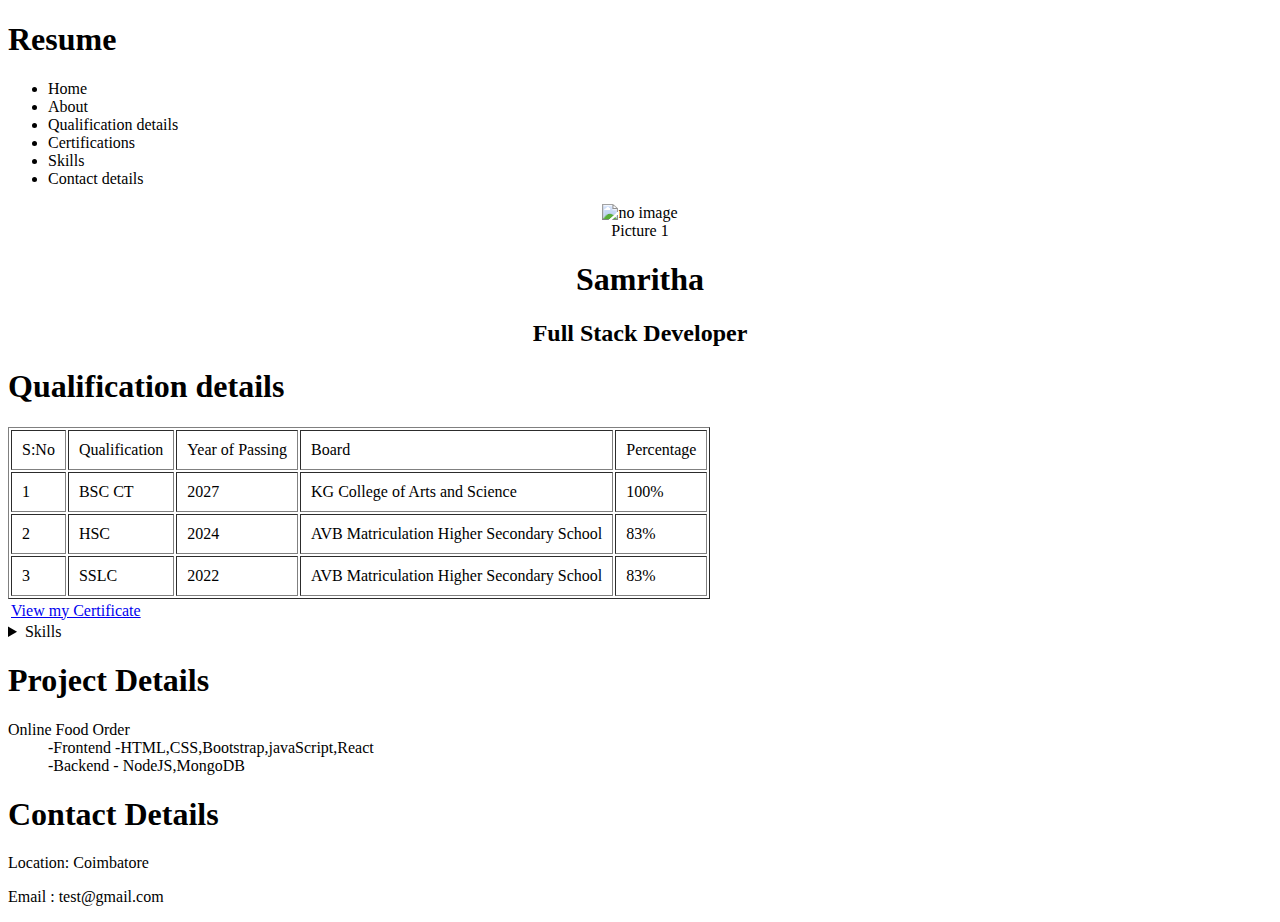
==== index.html @ 8fa7073e "Add files via upload" ====
<!DOCTYPE html>
<html lang="en">
<head>
    <meta charset="UTF-8">
    <title>Document</title>
</head>
<body>
<!--Heading of the project title-->
<header>
    <h1>Resume</h1>
</header>
<nav>
    <ul>
        <li>Home</li>
        <li>About</li>
        <li>Qualification details</li>
        <li>Certifications</li>
        <li>Skills</li>
        <li>Contact details</li>
    </ul>
</nav>
<!--Home Content-->                                                                                                                               
<section>
    <center> <figure>
        <img src ="https://encrypted-tbn0.gstatic.com/images?q=tbn:ANd9GcTKdcJtr6opIXfZ-7LmrL8W2Pn2KQ4Zj4kW7g&s" alt="no image" height="100px" width="100px"
    </figure>
    <figcaption>Picture 1</figcaption>
    <h1>Samritha</h1>
    <h2>Full Stack Developer</h2>
    </center>
</section>
<!--Qualifications-->
<section>
    <h1>Qualification details</h1>
    <table border="1px"  cellpadding="10px"style= "height="100px;"width:100px;">
    <thead>
        <tr> 
            <td>S:No</td>
            <td>Qualification</td>
            <td>Year of Passing</td>
            <td>Board</td>
            <td>Percentage</td>
        </tr>
    </thead>
    <tbody>
        <tr>
            <td>1</td>
            <td>BSC CT</td>
            <td>2027</td>
            <td>KG College of Arts and Science</td>
            <td>100%</td>
        </tr>
        <tr>
            <td>2</td>
            <td>HSC</td>
            <td>2024</td>
            <td>AVB Matriculation Higher Secondary School</td>
            <td>83%</td>
        <tr>
            <td>3</td>
            <td>SSLC</td>
            <td>2022</td>
            <td>AVB Matriculation Higher Secondary School</td>
            <td>83%</td>
        </tr>
        </tr>
    </tbody>
</section>
<!--Certifications-->
<section> 
    <table>
        <tbody>
            <tr>
                <td>
                    <a href="https://coursera.org/share/1f4ac2227fba26c60eb70a1d3c703bf2" target="_blank">View my Certificate</a>
                </td>
            </tr>
        </tbody>
    </table>
    
</section>
<!--Skill Content-->
<section>
    <details>
        <summary>Skills</summary>
        <li>HTML</li>
        <li>CSS</li>
    </details>
</section>
<section>
    <h1>Project Details</h1>
    <d1>
        <dt>Online Food Order</dt>
        <dd>-Frontend -HTML,CSS,Bootstrap,javaScript,React</dd>
        <dd>-Backend - NodeJS,MongoDB</dd>
    </d1>
</section>
<footer>
    <h1>Contact Details</h1>
    <p>Location: Coimbatore</p>
    <p>Email : test@gmail.com</p>
</footer>
</body>

</html>
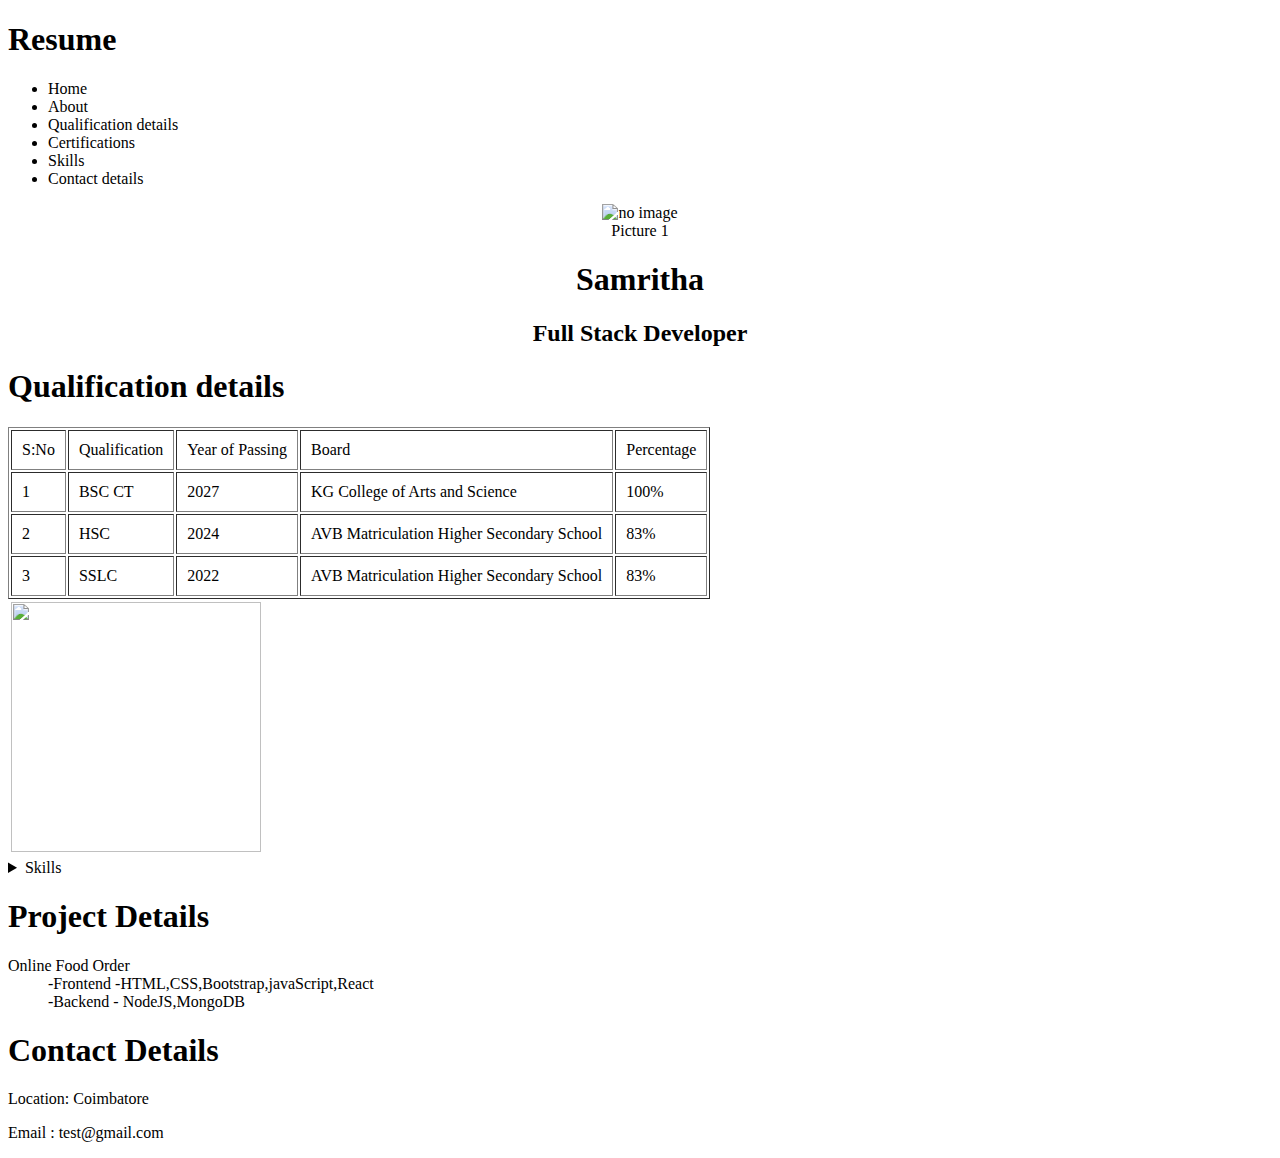
==== commit 4e6fcbcb: "index.html" ====
--- a/index.html
+++ b/index.html
@@ -72,8 +72,9 @@
         <tbody>
             <tr>
                 <td>
-                    <a href="https://coursera.org/share/1f4ac2227fba26c60eb70a1d3c703bf2" target="_blank">View my Certificate</a>
-                </td>
+                    <img src = "https://images.app.goo.gl/yqbJKfTo1ar5Mjuq9"alt ="" height ="250px" width = "250px">
+                    </td>
+                <td> 
             </tr>
         </tbody>
     </table>
@@ -102,4 +103,4 @@
 </footer>
 </body>
 
-</html>+</html>
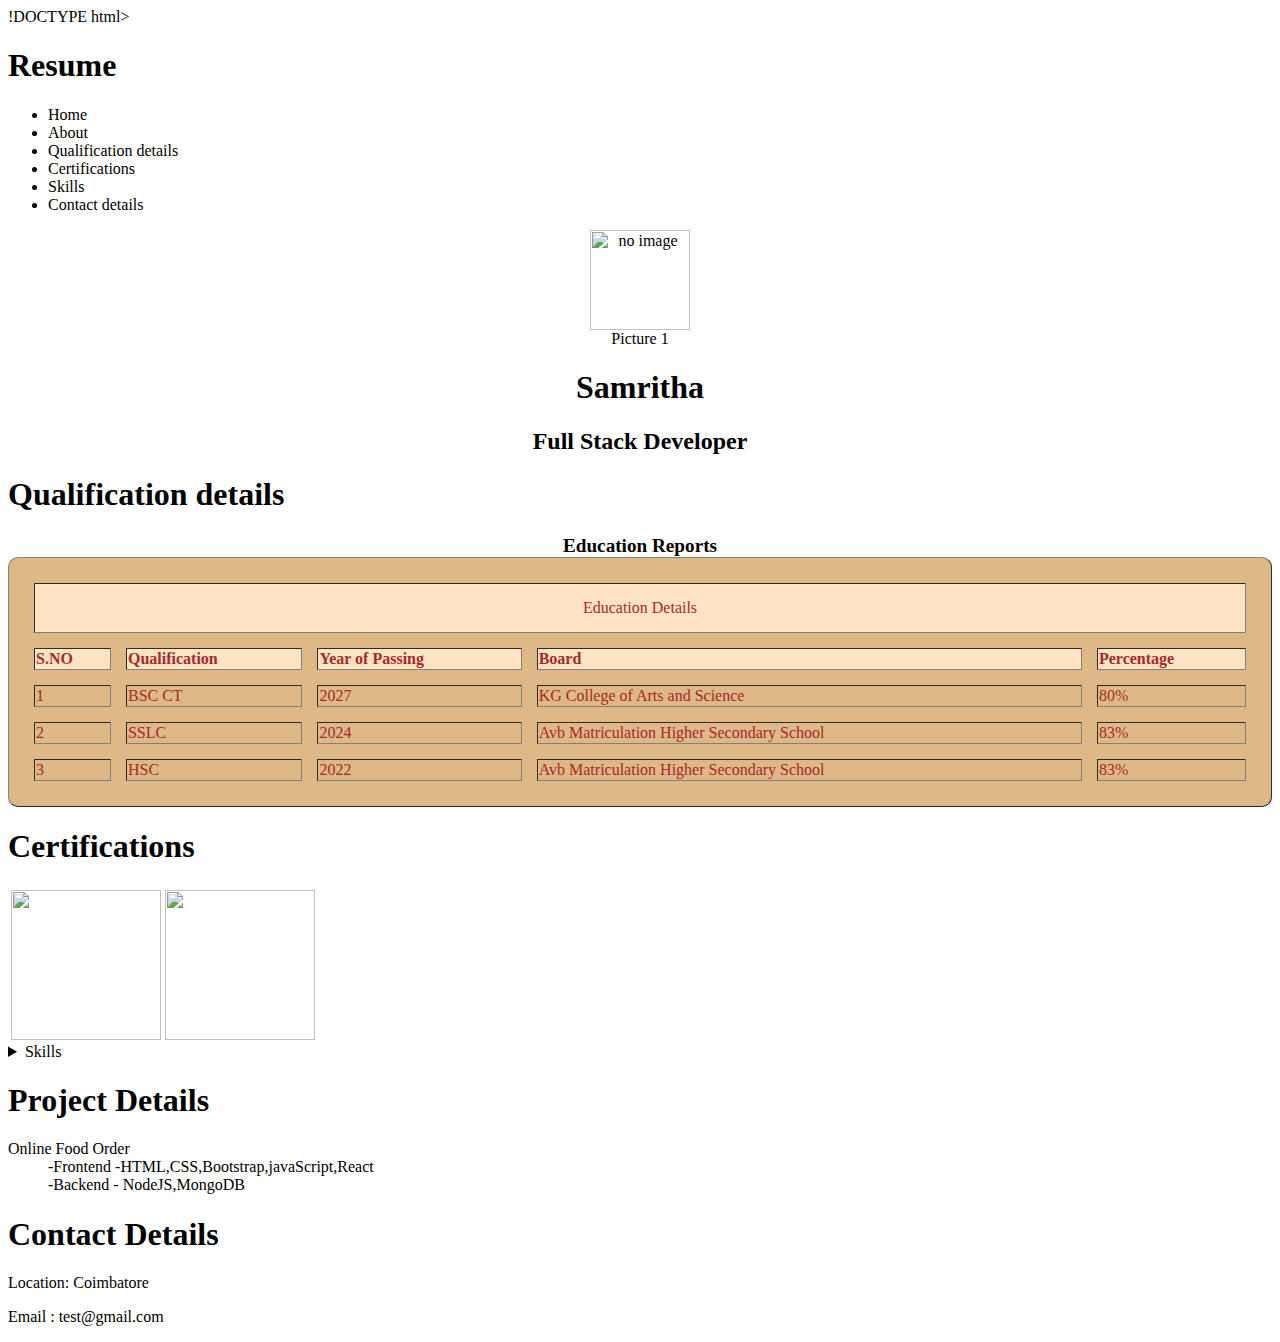
==== commit bc26beff: "index.html" ====
--- a/index.html
+++ b/index.html
@@ -1,4 +1,4 @@
-<!DOCTYPE html>
+!DOCTYPE html>
 <html lang="en">
 <head>
     <meta charset="UTF-8">
@@ -32,53 +32,59 @@
 <!--Qualifications-->
 <section>
     <h1>Qualification details</h1>
-    <table border="1px"  cellpadding="10px"style= "height="100px;"width:100px;">
-    <thead>
-        <tr> 
-            <td>S:No</td>
-            <td>Qualification</td>
-            <td>Year of Passing</td>
-            <td>Board</td>
-            <td>Percentage</td>
-        </tr>
-    </thead>
-    <tbody>
-        <tr>
-            <td>1</td>
-            <td>BSC CT</td>
-            <td>2027</td>
-            <td>KG College of Arts and Science</td>
-            <td>100%</td>
-        </tr>
-        <tr>
-            <td>2</td>
-            <td>HSC</td>
-            <td>2024</td>
-            <td>AVB Matriculation Higher Secondary School</td>
-            <td>83%</td>
-        <tr>
-            <td>3</td>
-            <td>SSLC</td>
-            <td>2022</td>
-            <td>AVB Matriculation Higher Secondary School</td>
-            <td>83%</td>
-        </tr>
-        </tr>
-    </tbody>
-</section>
-<!--Certifications-->
+    <table border="1px" style="background-color:burlywood; width: 100%; border-spacing: 15px; color:brown; border-radius: 10px; padding: 10px;">
+        <caption style="color: #020202; font-size: 1.2em; font-weight: bold;">Education Reports</caption>
+        <thead>
+            <tr style="height: 50px; text-align: center; background-color:bisque;">
+                <td colspan="5" style=color:aria-busy="true";; font-weight: bold;">Education Details</td>
+            </tr>
+            <tr style="background-color:bisque;">
+                <td><strong>S.NO</strong></td>
+                <td><strong>Qualification</strong></td>
+                <td><strong>Year of Passing</strong></td>
+                <td><strong>Board</strong></td>
+                <td><strong>Percentage</strong></td>
+            </tr>
+        </thead>
+        <tbody>
+            <tr>
+                <td>1</td>
+                <td>BSC CT</td>
+                <td>2027</td>
+                <td>KG College of Arts and Science</td>
+                <td>80%</td>
+            </tr>
+            <tr>
+                <td>2</td>
+                <td>SSLC</td>
+                <td>2024</td>
+                <td>Avb Matriculation Higher Secondary School</td>
+                <td>83%</td>
+            </tr>
+            <tr>
+                <td>3</td>
+                <td>HSC</td>
+                <td>2022</td>
+                <td>Avb Matriculation Higher Secondary School</td>
+                <td>83%</td>
+            </tr>
+        </tbody>
+    </table>
+    <!--Certifications-->
 <section> 
+    <h1><b>Certifications</b></h1>                                                         
     <table>
         <tbody>
             <tr>
                 <td>
-                    <img src = "https://images.app.goo.gl/yqbJKfTo1ar5Mjuq9"alt ="" height ="250px" width = "250px">
-                    </td>
-                <td> 
+                    <img src="https://media.istockphoto.com/id/1312924009/vector/professional-certificate-of-appreciation-golden-template-design.jpg?s=612x612&w=0&k=20&c=lM4Xf0JoWggAkuzw7youwvJBjw7hQUC2XZ9jF8vpLBk="alt="" height="150px" width="150px">
+                </td>
+                <td>
+                    <img src="https://media.istockphoto.com/id/1427207629/vector/certificate-of-appreciation-template-gold-and-blue-color-clean-modern-certificate-with-gold.jpg?s=1024x1024&w=is&k=20&c=qGIy222yKRRqcYtxjtK9jYQDAjDFkLmnBBkxJ_vDyPA="alt="" height="150px" width="150px"
+                </td>
             </tr>
         </tbody>
     </table>
-    
 </section>
 <!--Skill Content-->
 <section>
@@ -103,4 +109,7 @@
 </footer>
 </body>
 
-</html>
+</html>  
+        
+            
+    
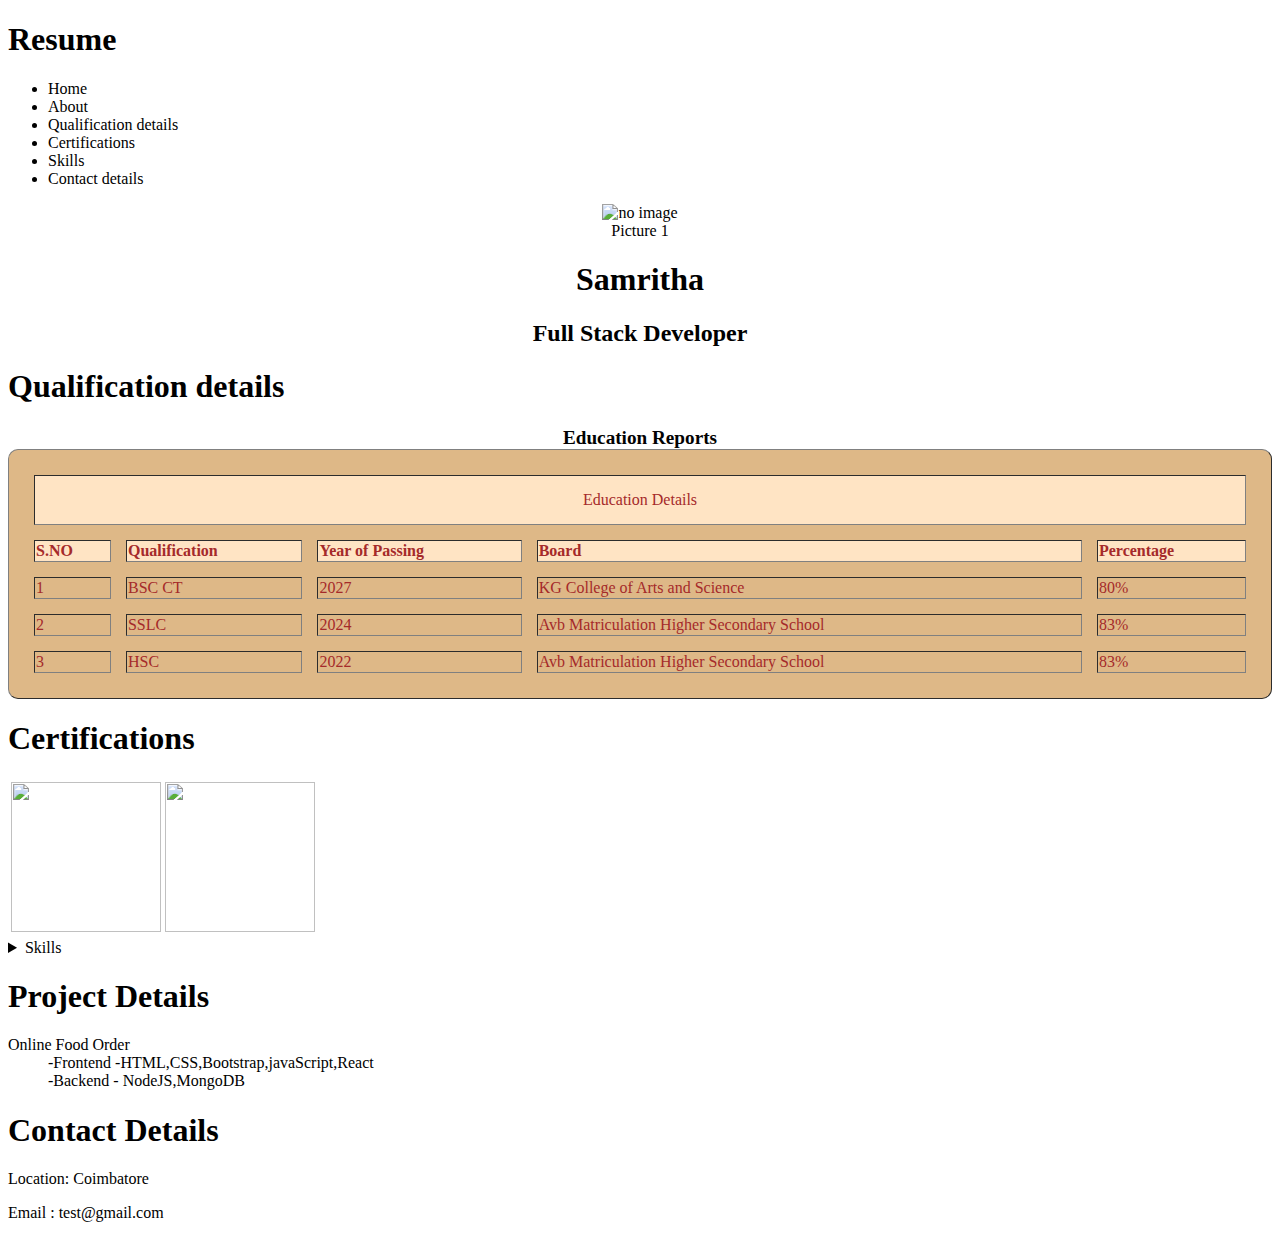
==== commit 2ef0d290: "Update index.html" ====
--- a/index.html
+++ b/index.html
@@ -1,4 +1,4 @@
-!DOCTYPE html>
+<!DOCTYPE html>
 <html lang="en">
 <head>
     <meta charset="UTF-8">
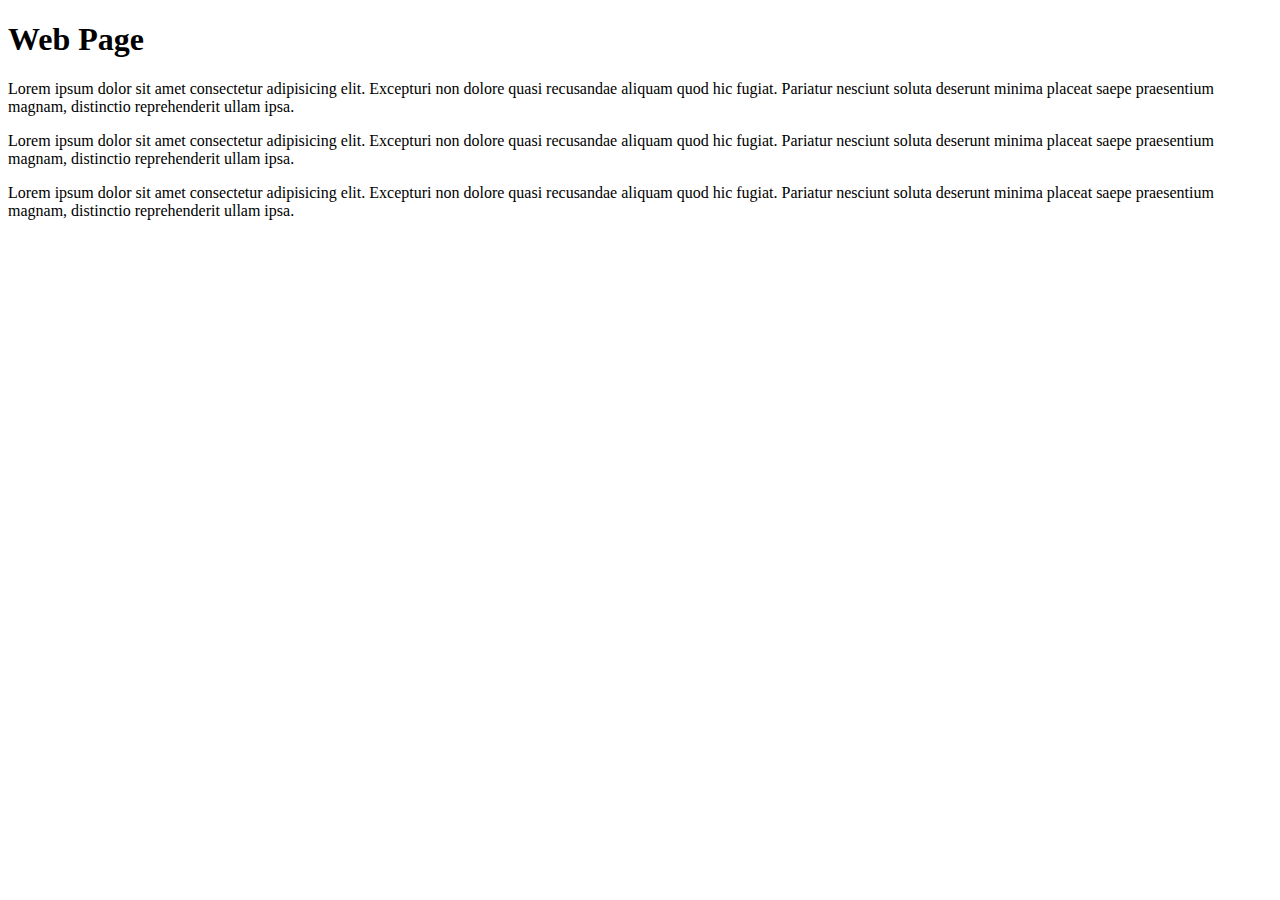
==== commit badf411a: "Add files via upload" ====
--- a/index.html
+++ b/index.html
@@ -2,114 +2,26 @@
 <html lang="en">
 <head>
     <meta charset="UTF-8">
+     <meta name="viewport" content="width=device-width,initial-scale=1.0">
     <title>Document</title>
+    <link rel="stylesheet" type="text/css" href="./css/style.css">
 </head>
 <body>
-<!--Heading of the project title-->
-<header>
-    <h1>Resume</h1>
-</header>
-<nav>
-    <ul>
-        <li>Home</li>
-        <li>About</li>
-        <li>Qualification details</li>
-        <li>Certifications</li>
-        <li>Skills</li>
-        <li>Contact details</li>
-    </ul>
-</nav>
-<!--Home Content-->                                                                                                                               
-<section>
-    <center> <figure>
-        <img src ="https://encrypted-tbn0.gstatic.com/images?q=tbn:ANd9GcTKdcJtr6opIXfZ-7LmrL8W2Pn2KQ4Zj4kW7g&s" alt="no image" height="100px" width="100px"
-    </figure>
-    <figcaption>Picture 1</figcaption>
-    <h1>Samritha</h1>
-    <h2>Full Stack Developer</h2>
-    </center>
-</section>
-<!--Qualifications-->
-<section>
-    <h1>Qualification details</h1>
-    <table border="1px" style="background-color:burlywood; width: 100%; border-spacing: 15px; color:brown; border-radius: 10px; padding: 10px;">
-        <caption style="color: #020202; font-size: 1.2em; font-weight: bold;">Education Reports</caption>
-        <thead>
-            <tr style="height: 50px; text-align: center; background-color:bisque;">
-                <td colspan="5" style=color:aria-busy="true";; font-weight: bold;">Education Details</td>
-            </tr>
-            <tr style="background-color:bisque;">
-                <td><strong>S.NO</strong></td>
-                <td><strong>Qualification</strong></td>
-                <td><strong>Year of Passing</strong></td>
-                <td><strong>Board</strong></td>
-                <td><strong>Percentage</strong></td>
-            </tr>
-        </thead>
-        <tbody>
-            <tr>
-                <td>1</td>
-                <td>BSC CT</td>
-                <td>2027</td>
-                <td>KG College of Arts and Science</td>
-                <td>80%</td>
-            </tr>
-            <tr>
-                <td>2</td>
-                <td>SSLC</td>
-                <td>2024</td>
-                <td>Avb Matriculation Higher Secondary School</td>
-                <td>83%</td>
-            </tr>
-            <tr>
-                <td>3</td>
-                <td>HSC</td>
-                <td>2022</td>
-                <td>Avb Matriculation Higher Secondary School</td>
-                <td>83%</td>
-            </tr>
-        </tbody>
-    </table>
-    <!--Certifications-->
-<section> 
-    <h1><b>Certifications</b></h1>                                                         
-    <table>
-        <tbody>
-            <tr>
-                <td>
-                    <img src="https://media.istockphoto.com/id/1312924009/vector/professional-certificate-of-appreciation-golden-template-design.jpg?s=612x612&w=0&k=20&c=lM4Xf0JoWggAkuzw7youwvJBjw7hQUC2XZ9jF8vpLBk="alt="" height="150px" width="150px">
-                </td>
-                <td>
-                    <img src="https://media.istockphoto.com/id/1427207629/vector/certificate-of-appreciation-template-gold-and-blue-color-clean-modern-certificate-with-gold.jpg?s=1024x1024&w=is&k=20&c=qGIy222yKRRqcYtxjtK9jYQDAjDFkLmnBBkxJ_vDyPA="alt="" height="150px" width="150px"
-                </td>
-            </tr>
-        </tbody>
-    </table>
-</section>
-<!--Skill Content-->
-<section>
-    <details>
-        <summary>Skills</summary>
-        <li>HTML</li>
-        <li>CSS</li>
-    </details>
-</section>
-<section>
-    <h1>Project Details</h1>
-    <d1>
-        <dt>Online Food Order</dt>
-        <dd>-Frontend -HTML,CSS,Bootstrap,javaScript,React</dd>
-        <dd>-Backend - NodeJS,MongoDB</dd>
-    </d1>
-</section>
-<footer>
-    <h1>Contact Details</h1>
-    <p>Location: Coimbatore</p>
-    <p>Email : test@gmail.com</p>
-</footer>
+    <h1 id="header 1">Web Page</h1>
+    <p id="header">Lorem ipsum dolor sit amet consectetur adipisicing elit.
+     Excepturi non dolore quasi recusandae aliquam quod hic fugiat. 
+     Pariatur nesciunt soluta deserunt minima placeat saepe praesentium magnam, 
+     distinctio reprehenderit ullam ipsa.
+    </p>
+    <p>Lorem ipsum dolor sit amet consectetur adipisicing elit.
+        Excepturi non dolore quasi recusandae aliquam quod hic fugiat. 
+        Pariatur nesciunt soluta deserunt minima placeat saepe praesentium magnam, 
+        distinctio reprehenderit ullam ipsa.
+       </p>
+       <p>Lorem ipsum dolor sit amet consectetur adipisicing elit.
+        Excepturi non dolore quasi recusandae aliquam quod hic fugiat. 
+        Pariatur nesciunt soluta deserunt minima placeat saepe praesentium magnam, 
+        distinctio reprehenderit ullam ipsa.
+       </p>
 </body>
-
-</html>  
-        
-            
-    
+</html>--- a/css/style.css
+++ b/css/style.css
@@ -0,0 +1,3 @@
+h1,p1{
+    background-color: ;
+}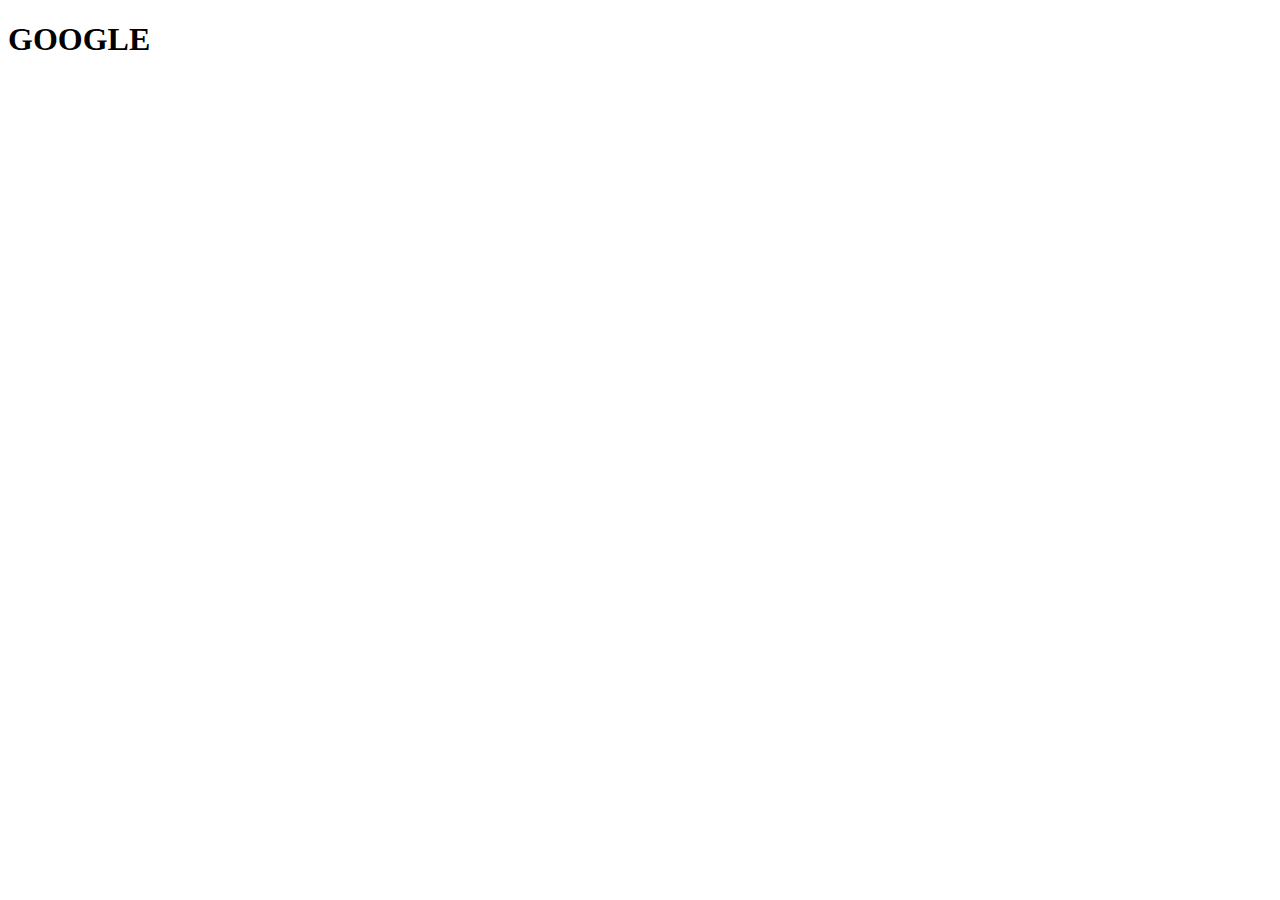
==== commit 000d4824: "Add files via upload" ====
--- a/index.html
+++ b/index.html
@@ -2,26 +2,11 @@
 <html lang="en">
 <head>
     <meta charset="UTF-8">
-     <meta name="viewport" content="width=device-width,initial-scale=1.0">
+    <meta name="viewport" content="width=device-width, initial-scale=1.0">
     <title>Document</title>
-    <link rel="stylesheet" type="text/css" href="./css/style.css">
+<link rel="stylesheet" href="./css/style.css">
 </head>
 <body>
-    <h1 id="header 1">Web Page</h1>
-    <p id="header">Lorem ipsum dolor sit amet consectetur adipisicing elit.
-     Excepturi non dolore quasi recusandae aliquam quod hic fugiat. 
-     Pariatur nesciunt soluta deserunt minima placeat saepe praesentium magnam, 
-     distinctio reprehenderit ullam ipsa.
-    </p>
-    <p>Lorem ipsum dolor sit amet consectetur adipisicing elit.
-        Excepturi non dolore quasi recusandae aliquam quod hic fugiat. 
-        Pariatur nesciunt soluta deserunt minima placeat saepe praesentium magnam, 
-        distinctio reprehenderit ullam ipsa.
-       </p>
-       <p>Lorem ipsum dolor sit amet consectetur adipisicing elit.
-        Excepturi non dolore quasi recusandae aliquam quod hic fugiat. 
-        Pariatur nesciunt soluta deserunt minima placeat saepe praesentium magnam, 
-        distinctio reprehenderit ullam ipsa.
-       </p>
+    <h1>GOOGLE </h1>
 </body>
 </html>